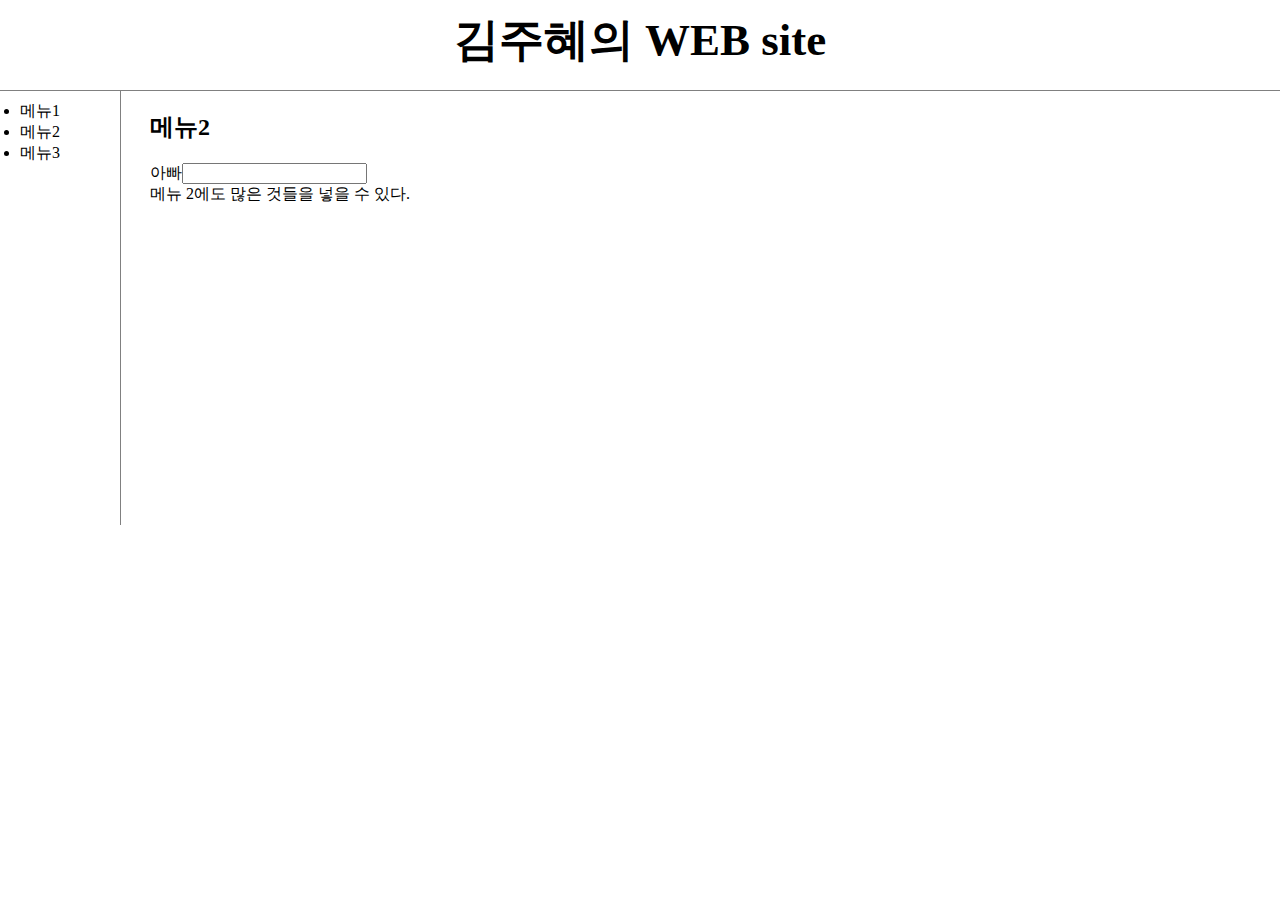
==== 2.html @ 327ea8f4 "web1.1_21.01.06" ====
<!doctype html>
<html>
<head>
  <title>김주혜의 WEB site</title>
  <meta charset="utf-8">
  <link rel="stylesheet" href="style.css">
</head>
<body>
<h1><a href="index.html"> 김주혜의 WEB site</a></h1>
<div id="menu">
  <ul>
  <li><a href="1.html">메뉴1</a></li>
  <li><a href="2.html">메뉴2</a></li>
  <li><a href="3.html">메뉴3</a></li>
  </ul>
  <div id="article">
    <h2>메뉴2</h2>
    <p>아빠<input type="search"><br>
      메뉴 2에도 많은 것들을 넣을 수 있다.</p>
      <iframe width="500" height="300" src="https://www.youtube.com/embed/8-rCMmamtDE" frameborder="0" allow="accelerometer; autoplay; clipboard-write; encrypted-media; gyroscope; picture-in-picture" allowfullscreen></iframe>
    </div>
</div>
</body>
</html>
---- style.css ----
body{
  margin: 0;
}
a {color: black;
  text-decoration: none;
}
h1 {text-align: center;
font-size: 45px;
border-bottom: 1px solid gray;
margin: 0;
padding-bottom: 20px;
padding-top: 10px;
}
#menu ul {border-right: 1px solid gray;
  width: 100px;
  margin: 0;
  padding-top: 10px;
  padding-left: 20px;
}
#menu{
display:grid;
grid-template-columns: 150px 1fr;
}
#article{
padding-left: -20px;
}

@media(max-width:600px) {
  #menu{
  display:block;}
  #menu ul {border-right: none;}
  h1 {text-align: center;
  font-size: 45px;
  border-bottom: none;
  }

}
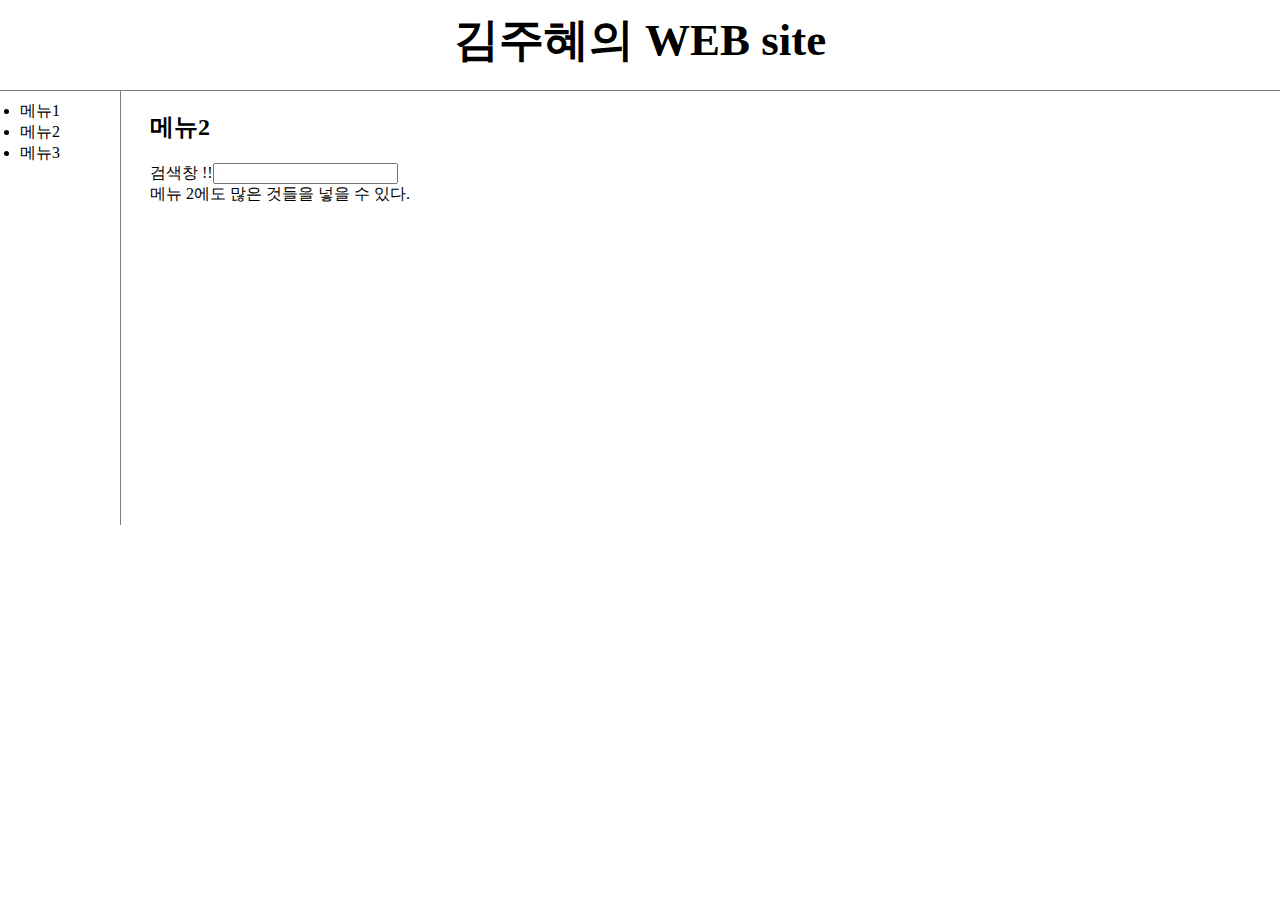
==== commit b0202172: "web1.2_21.01.06" ====
--- a/2.html
+++ b/2.html
@@ -15,7 +15,7 @@
   </ul>
   <div id="article">
     <h2>메뉴2</h2>
-    <p>아빠<input type="search"><br>
+    <p>검색창 !!<input type="search"><br>
       메뉴 2에도 많은 것들을 넣을 수 있다.</p>
       <iframe width="500" height="300" src="https://www.youtube.com/embed/8-rCMmamtDE" frameborder="0" allow="accelerometer; autoplay; clipboard-write; encrypted-media; gyroscope; picture-in-picture" allowfullscreen></iframe>
     </div>
